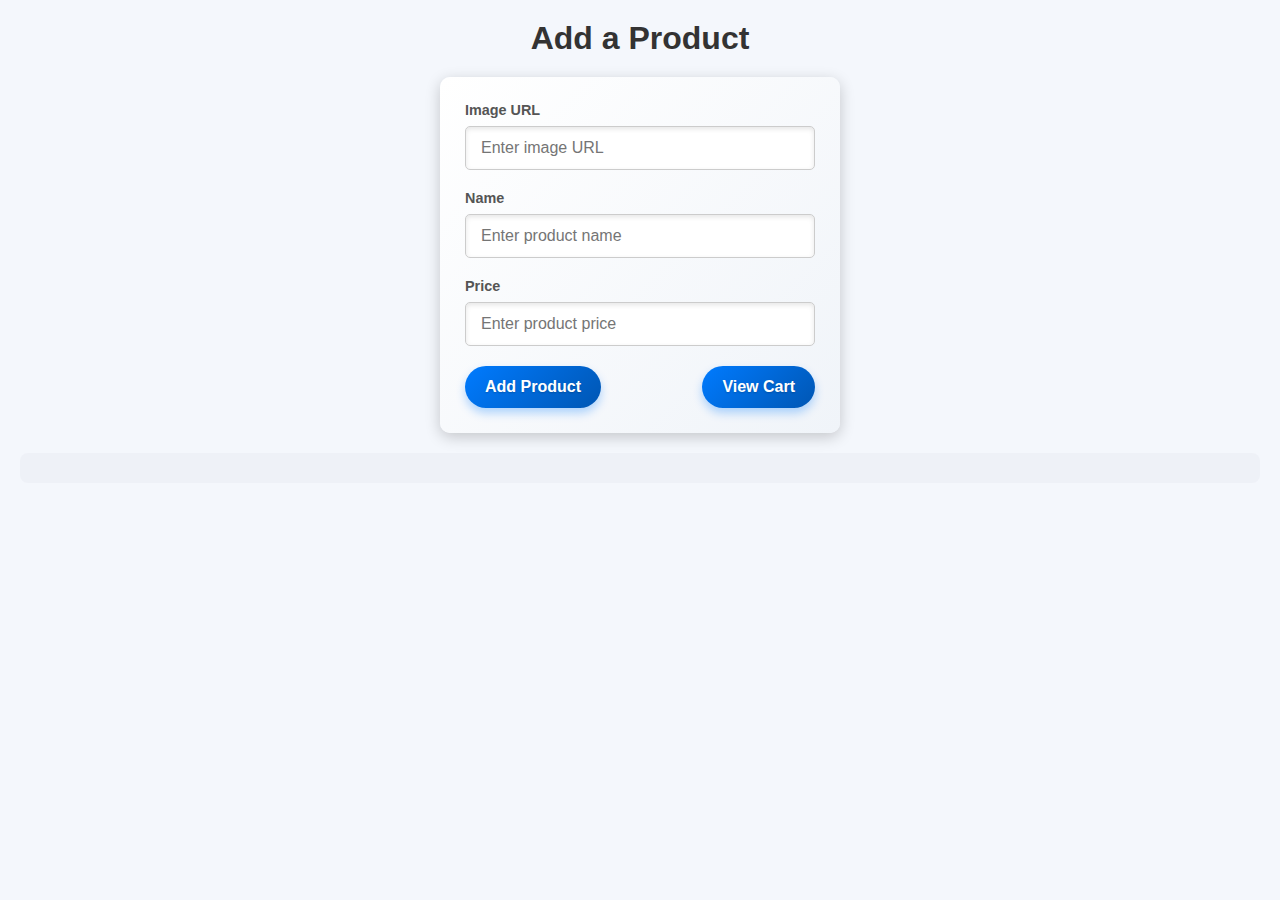
==== html/addtoproduct.html @ 74f85acd "addtocart" ====
<!-- https://www.simplilearn.com/ice9/free_resources_article_thumb/What_is_digital_marketing.jpg
      https://www.gyansetu.in/wp-content/uploads/2024/02/FUqHEVVUsAAbZB0-1024x580-1.webp
      https://www.weetechsolution.com/wp-content/uploads/2022/04/The-What-How-and-Why-of-Artificial-Intelligence-Machine-Learning.png
      https://icsblog.s3.ap-south-1.amazonaws.com/blog/wp-content/uploads/2023/04/29163136/4-Pillars-of-Cloud-Computing-1.jpg -->

<html lang="en">
  <head>
    <meta charset="UTF-8" />
    <meta name="viewport" content="width=device-width, initial-scale=1.0" />
    <title>Product Page</title>
    <link rel="stylesheet" href="../css/addtoproduct.css" />
  </head>
  <body>
    <h1>Add a Product</h1>
    <div class="form-container">
      <label for="text">Image URL</label>
      <input type="text" id="text" placeholder="Enter image URL" />

      <label for="name">Name</label>
      <input type="text" id="name" placeholder="Enter product name" />

      <label for="price">Price</label>
      <input type="text" id="price" placeholder="Enter product price" />

      <div class="buttons">
        <button id="btn">Add Product</button>
        <a href="../html/show.html">
          <button id="view_cart">View Cart</button>
        </a>
      </div>
    </div>

    <div id="cointainer"></div>

    <script src="../javascript/addtoproduct.js"></script>
  </body>
</html>
---- css/addtoproduct.css ----
* {
  margin: 0;
  padding: 0;
  box-sizing: border-box;
}

body {
  font-family: Arial, sans-serif;
  background-color: #f4f7fc;
  padding: 20px;
}

h1 {
  text-align: center;
  margin-bottom: 20px;
  color: #333;
  font-size: 2rem;
}

.form-container {
  max-width: 400px;
  margin: 0 auto;
  padding: 25px;
  background: linear-gradient(135deg, #ffffff, #f0f4f9);
  box-shadow: 0 4px 15px rgba(0, 0, 0, 0.2);
  border-radius: 10px;
}

label {
  display: block;
  font-weight: bold;
  margin-bottom: 8px;
  color: #555;
  font-size: 0.9rem;
}

#text,
#name,
#price {
  width: 100%;
  padding: 12px 15px;
  margin-bottom: 20px;
  border: 1px solid #ccc;
  border-radius: 5px;
  font-size: 1rem;
  background-color: #fff;
  box-shadow: inset 0 2px 5px rgba(0, 0, 0, 0.1);
  transition: border-color 0.3s ease, box-shadow 0.3s ease;
}

#text:focus,
#name:focus,
#price:focus {
  border-color: #007bff;
  box-shadow: 0 0 8px rgba(0, 123, 255, 0.5);
  outline: none;
}

#btn,
#view_cart {
  padding: 12px 20px;
  border: none;
  background: linear-gradient(135deg, #007bff, #0056b3);
  color: #fff;
  border-radius: 25px;
  cursor: pointer;
  font-size: 1rem;
  font-weight: bold;
  text-shadow: 0 1px 2px rgba(0, 0, 0, 0.2);
  box-shadow: 0 5px 10px rgba(0, 123, 255, 0.3);
  transition: background 0.3s ease, box-shadow 0.3s ease, transform 0.2s ease;
}

#btn:hover,
#view_cart:hover {
  background: linear-gradient(135deg, #0056b3, #003e7e);
  box-shadow: 0 8px 20px rgba(0, 123, 255, 0.4);
  transform: translateY(-2px);
}

button:active {
  transform: translateY(1px);
}

.buttons {
  display: flex;
  justify-content: space-between;
  align-items: center;
  gap: 10px;
}

.buttons a {
  text-decoration: none;
}
/* bscigwciugdwcagewiuc;wucgewbc;ch */

/* after adding items */

#cointainer {
  margin-top: 20px;
  padding: 15px;
  background: #eef1f7;
  border-radius: 8px;
  display: grid;
  grid-template-columns: repeat(3, 1fr);
  column-gap: 30px;
  row-gap: 30px;
}

#card {
  border-radius: 10px;
  border: 1px solid rgba(0, 0, 0, 0.111);
  display: flex;
  flex-direction: column;
  justify-content: space-between;
  align-items: center;
}

#image_cointainer {
  width: 100%;
  height: 60%;
  border-radius: 10px;
}
#image {
  width: 100%;
  height: 100%;
  border-radius: 10px;
}

#para1 {
  width: auto;
  height: auto;
  text-align: center;
  font-size: 30px;
  font-weight: bold;
}

#para2 {
  width: auto;
  height: auto;
  text-align: center;
  font-size: 20px;
  font-weight: bold;
}

#einput {
  width: 100%;
  display: none;
  grid-template-columns: repeat(2, 200px);
  row-gap: 20px;
  grid-template-rows: 1fr 1fr;
  column-gap: 10px;
  /* justify-content: space-between; */
}

#eurl {
  padding: 12px 15px;
  border: 1px solid #ccc;
  border-radius: 5px;
  font-size: 1rem;
  background-color: #fff;
  box-shadow: inset 0 2px 5px rgba(0, 0, 0, 0.1);
  transition: border-color 0.3s ease, box-shadow 0.3s ease;
}
#ename {
  padding: 12px 15px;
  border: 1px solid #ccc;
  border-radius: 5px;
  font-size: 1rem;
  background-color: #fff;
  box-shadow: inset 0 2px 5px rgba(0, 0, 0, 0.1);
  transition: border-color 0.3s ease, box-shadow 0.3s ease;
}
#eprice {
  padding: 12px 15px;
  border: 1px solid #ccc;
  border-radius: 5px;
  font-size: 1rem;
  background-color: #fff;
  box-shadow: inset 0 2px 5px rgba(0, 0, 0, 0.1);
  transition: border-color 0.3s ease, box-shadow 0.3s ease;
}
#eurl:focus,
#ename:focus,
#eprice:focus {
  border-color: #007bff;
  box-shadow: 0 0 8px rgba(0, 123, 255, 0.5);
  outline: none;
}
#change {
  padding: 10px 10px;
  border: none;
  background: linear-gradient(135deg, #007bff, #0056b3);
  color: #fff;
  border-radius: 25px;
  cursor: pointer;
  font-size: 1rem;
  font-weight: bold;
  text-shadow: 0 1px 2px rgba(0, 0, 0, 0.2);
  box-shadow: 0 5px 10px rgba(0, 123, 255, 0.3);
  transition: background 0.3s ease, box-shadow 0.3s ease, transform 0.2s ease;
}
#butt {
  width: 100%;
  display: flex;
  justify-content: space-between;
}
#edit {
  padding: 10px 10px;
  width: 30%;
  border: none;
  background: linear-gradient(135deg, #007bff, #0056b3);
  color: #fff;
  border-radius: 25px;
  cursor: pointer;
  font-size: 1rem;
  font-weight: bold;
  text-shadow: 0 1px 2px rgba(0, 0, 0, 0.2);
  box-shadow: 0 5px 10px rgba(0, 123, 255, 0.3);
  transition: background 0.3s ease, box-shadow 0.3s ease, transform 0.2s ease;
}
#addtocart {
  padding: 10px 10px;
  width: 40%;
  border: none;
  background: linear-gradient(135deg, #007bff, #0056b3);
  color: #fff;
  border-radius: 25px;
  cursor: pointer;
  font-size: 1rem;
  font-weight: bold;
  text-shadow: 0 1px 2px rgba(0, 0, 0, 0.2);
  box-shadow: 0 5px 10px rgba(0, 123, 255, 0.3);
  transition: background 0.3s ease, box-shadow 0.3s ease, transform 0.2s ease;
}
#edit:hover,
#addtocart:hover,
#change:hover {
  background: linear-gradient(135deg, #0056b3, #003e7e);
  box-shadow: 0 8px 20px rgba(0, 123, 255, 0.4);
  transform: translateY(-2px);
}
#addedtocart {
  display: none;
}

/* card.id="card";
    image_cointainer.id="image_cointainer"
    image.id="image";
    para1.id="para1";
    para2.id="para2";
    einput.id="einput";
    eurl.id="eurl";
    ename.id="ename";
    eprice.id="eprice";
    change.id="change";
    edit.id="edit";
    addtocart.id="addtocart";
    addedtocart.id="addedtocart"; */
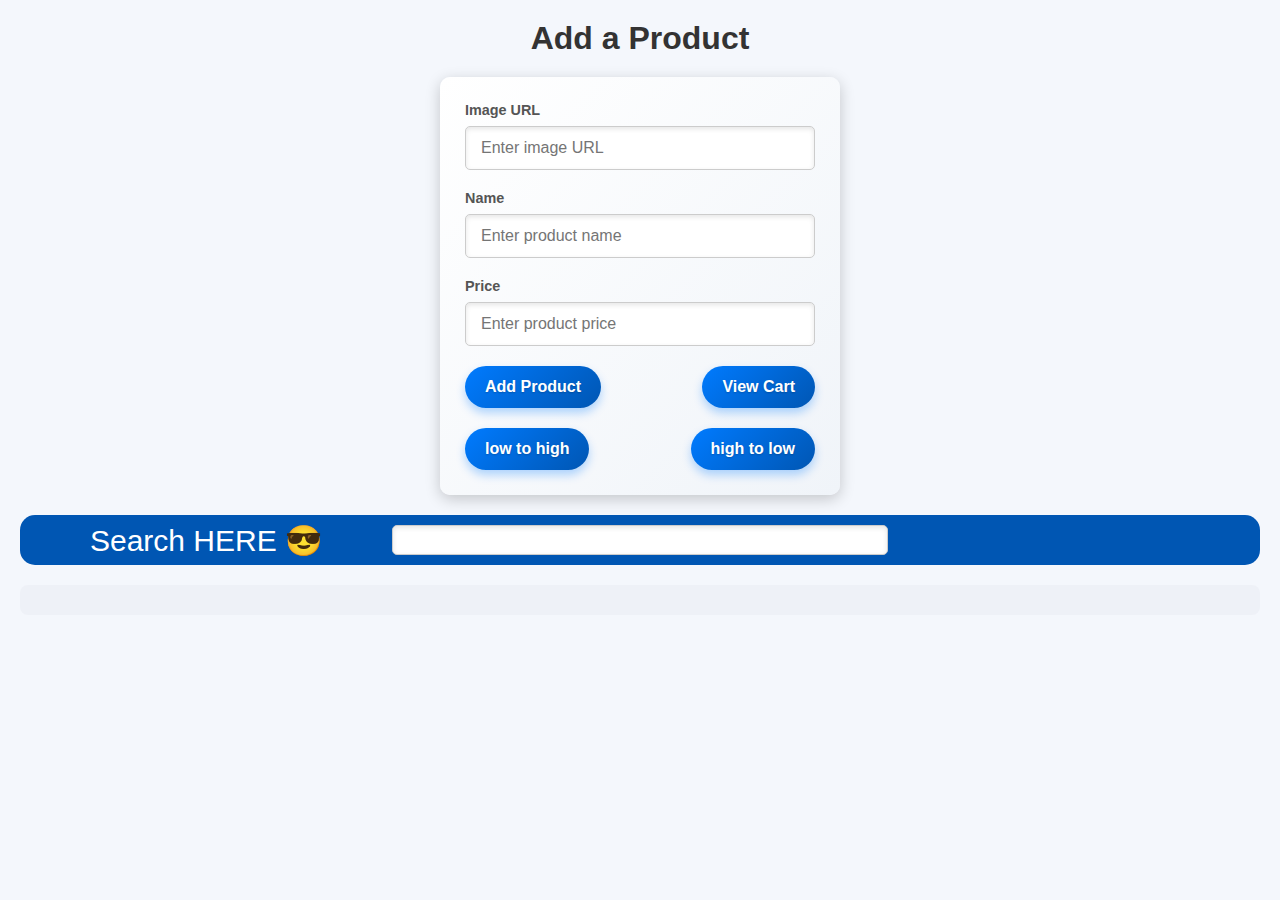
==== commit cb2309c4: "changes" ====
--- a/html/addtoproduct.html
+++ b/html/addtoproduct.html
@@ -28,6 +28,15 @@
           <button id="view_cart">View Cart</button>
         </a>
       </div>
+
+      <div class="filter_btns">
+        <button id="inc">low to high</button>
+        <button id="dec">high to low</button>
+      </div>
+    </div>
+    <div class="search">
+      <span id="search_text">Search HERE 😎</span>
+      <input type="text" id="searchbar" onkeyup="searchfun()" />
     </div>
 
     <div id="cointainer"></div>
--- a/css/addtoproduct.css
+++ b/css/addtoproduct.css
@@ -57,7 +57,9 @@
 }
 
 #btn,
-#view_cart {
+#view_cart,
+#inc,
+#dec {
   padding: 12px 20px;
   border: none;
   background: linear-gradient(135deg, #007bff, #0056b3);
@@ -72,7 +74,9 @@
 }
 
 #btn:hover,
-#view_cart:hover {
+#view_cart:hover,
+#inc:hover,
+#dec:hover {
   background: linear-gradient(135deg, #0056b3, #003e7e);
   box-shadow: 0 8px 20px rgba(0, 123, 255, 0.4);
   transform: translateY(-2px);
@@ -83,6 +87,13 @@
 }
 
 .buttons {
+  display: flex;
+  justify-content: space-between;
+  align-items: center;
+  gap: 10px;
+}
+.filter_btns {
+  margin-top: 20px;
   display: flex;
   justify-content: space-between;
   align-items: center;
@@ -257,3 +268,41 @@
     edit.id="edit";
     addtocart.id="addtocart";
     addedtocart.id="addedtocart"; */
+
+.search {
+  margin-top: 20px;
+  height: 50px;
+  width: 100%;
+  background-color: #0056b3;
+  border-radius: 15px;
+  display: flex;
+  /* align-content: end; */
+  justify-content: left;
+  align-items: center;
+}
+#search_text {
+  width: 30%;
+  height: 90%;
+  font-size: 30px;
+  text-align: center;
+  align-content: center;
+  color: white;
+  /* margin-left: 10px; */
+}
+
+#searchbar {
+  /* margin-top: 10px; */
+  width: 40%;
+  padding: 5px 5px;
+  border: 1px solid #ccc;
+  border-radius: 5px;
+  font-size: 1rem;
+  background-color: #fff;
+  box-shadow: inset 0 2px 5px rgba(0, 0, 0, 0.1);
+  transition: border-color 0.3s ease, box-shadow 0.3s ease;
+}
+#searchbar:focus {
+  border-color: #007bff;
+  box-shadow: 0 0 8px rgba(0, 123, 255, 0.5);
+  outline: none;
+}
